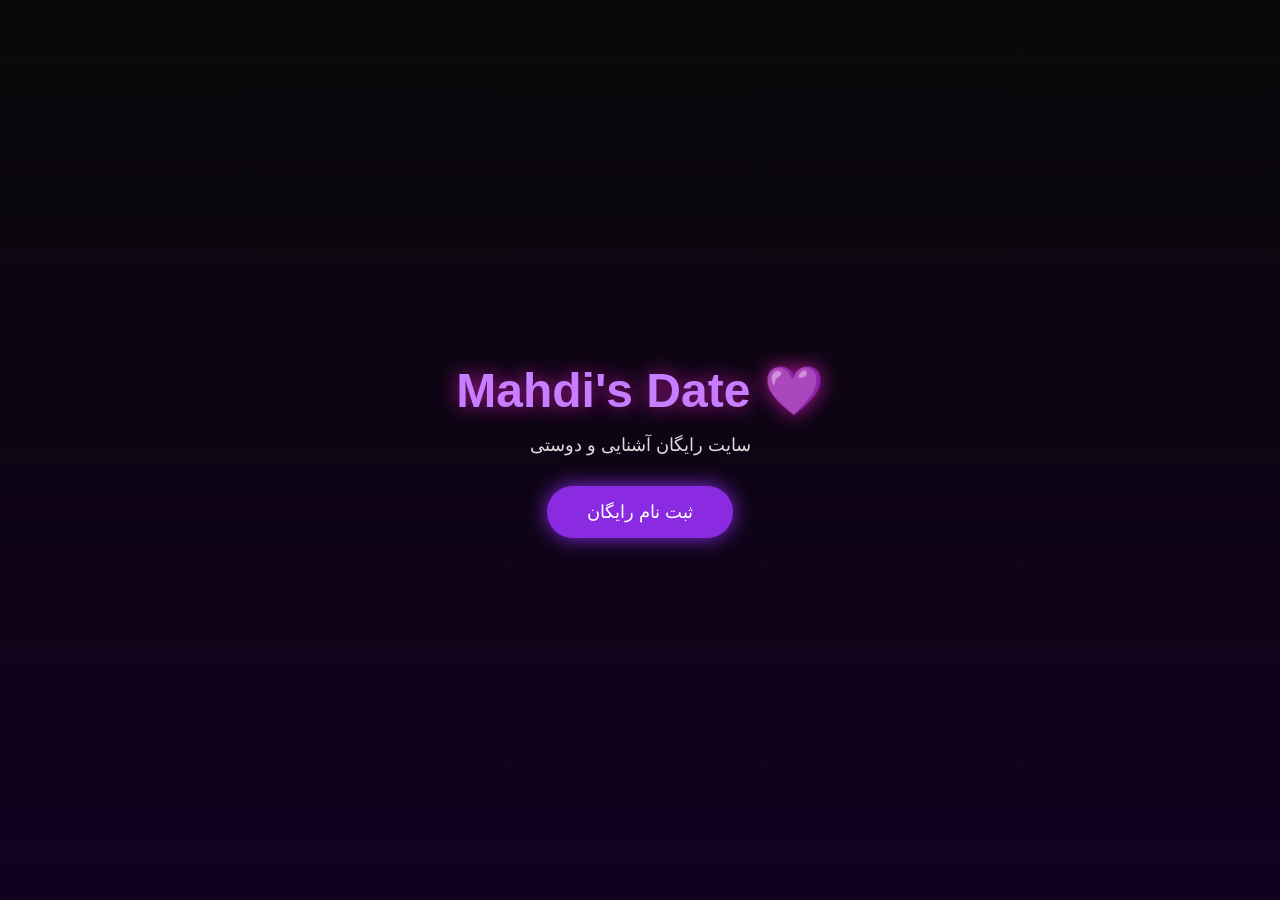
==== index.html @ 6a373eb1 "Create homepage" ====
<!DOCTYPE html>
<html lang="fa" dir="rtl">
<head>
<meta charset="UTF-8">
<meta name="viewport" content="width=device-width, initial-scale=1.0">
<title>Mahdi's Date</title>

<style>
*{
margin:0;
padding:0;
box-sizing:border-box;
font-family:Tahoma,sans-serif;
}

body{
background:#090909;
color:white;
}

header{
height:100vh;
display:flex;
justify-content:center;
align-items:center;
flex-direction:column;
background:linear-gradient(180deg,#090909,#120020);
}

h1{
font-size:48px;
color:#c77dff;
text-shadow:0 0 20px #b5179e;
margin-bottom:15px;
}

p{
font-size:18px;
margin-bottom:30px;
color:#ddd;
text-align:center;
padding:0 20px;
}

button{
padding:15px 40px;
font-size:18px;
background:#8a2be2;
border:none;
border-radius:30px;
color:white;
cursor:pointer;
box-shadow:0 0 20px #8a2be2;
transition:.3s;
}

button:hover{
transform:scale(1.08);
box-shadow:0 0 35px #c77dff;
}
</style>

</head>

<body>

<header>

<h1>💜 Mahdi's Date</h1>

<p>
سایت رایگان آشنایی و دوستی
</p>

<button>ثبت نام رایگان</button>

</header>

</body>
</html>
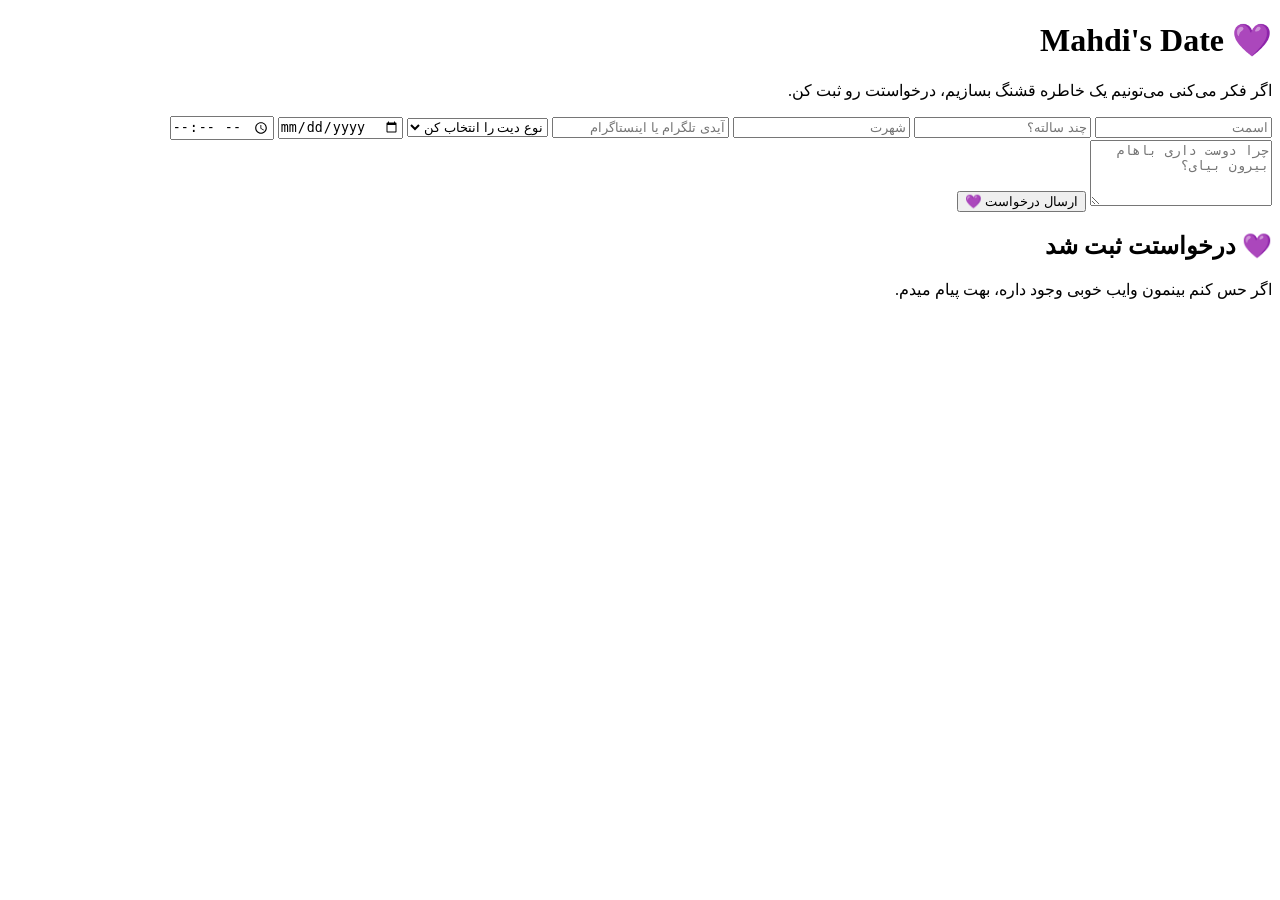
==== commit c930553b: "Update index.html" ====
--- a/index.html
+++ b/index.html
@@ -1,80 +1,80 @@
 <!DOCTYPE html>
 <html lang="fa" dir="rtl">
+
 <head>
 <meta charset="UTF-8">
 <meta name="viewport" content="width=device-width, initial-scale=1.0">
-<title>Mahdi's Date</title>
 
-<style>
-*{
-margin:0;
-padding:0;
-box-sizing:border-box;
-font-family:Tahoma,sans-serif;
-}
+<title>Mahdi's Date 💜</title>
 
-body{
-background:#090909;
-color:white;
-}
-
-header{
-height:100vh;
-display:flex;
-justify-content:center;
-align-items:center;
-flex-direction:column;
-background:linear-gradient(180deg,#090909,#120020);
-}
-
-h1{
-font-size:48px;
-color:#c77dff;
-text-shadow:0 0 20px #b5179e;
-margin-bottom:15px;
-}
-
-p{
-font-size:18px;
-margin-bottom:30px;
-color:#ddd;
-text-align:center;
-padding:0 20px;
-}
-
-button{
-padding:15px 40px;
-font-size:18px;
-background:#8a2be2;
-border:none;
-border-radius:30px;
-color:white;
-cursor:pointer;
-box-shadow:0 0 20px #8a2be2;
-transition:.3s;
-}
-
-button:hover{
-transform:scale(1.08);
-box-shadow:0 0 35px #c77dff;
-}
-</style>
+<link rel="stylesheet" href="style.css">
 
 </head>
 
 <body>
 
-<header>
+<div class="container">
 
 <h1>💜 Mahdi's Date</h1>
 
 <p>
-سایت رایگان آشنایی و دوستی
+اگر فکر می‌کنی می‌تونیم یک خاطره قشنگ بسازیم،
+درخواستت رو ثبت کن.
 </p>
 
-<button>ثبت نام رایگان</button>
+<div class="form">
 
-</header>
+<input type="text" placeholder="اسمت">
+
+<input type="number" placeholder="چند سالته؟">
+
+<input type="text" placeholder="شهرت">
+
+<input type="text" placeholder="آیدی تلگرام یا اینستاگرام">
+
+<select>
+
+<option>نوع دیت را انتخاب کن</option>
+
+<option>☕ کافه</option>
+
+<option>🌃 رانندگی شب</option>
+
+<option>🍕 رستوران</option>
+
+<option>🎬 سینما</option>
+
+<option>🌳 پیاده‌روی</option>
+
+</select>
+
+<input type="date">
+
+<input type="time">
+
+<textarea rows="4" placeholder="چرا دوست داری باهام بیرون بیای؟"></textarea>
+
+<button onclick="sendForm()">
+ارسال درخواست 💜
+</button>
+
+</div>
+
+<div class="success">
+
+<h2>💜 درخواستت ثبت شد</h2>
+
+<p>
+اگر حس کنم بینمون وایب خوبی وجود داره،
+بهت پیام میدم.
+</p>
+
+</div>
+
+</div>
+
+<script src="script.js"></script>
 
 </body>
+
 </html>
